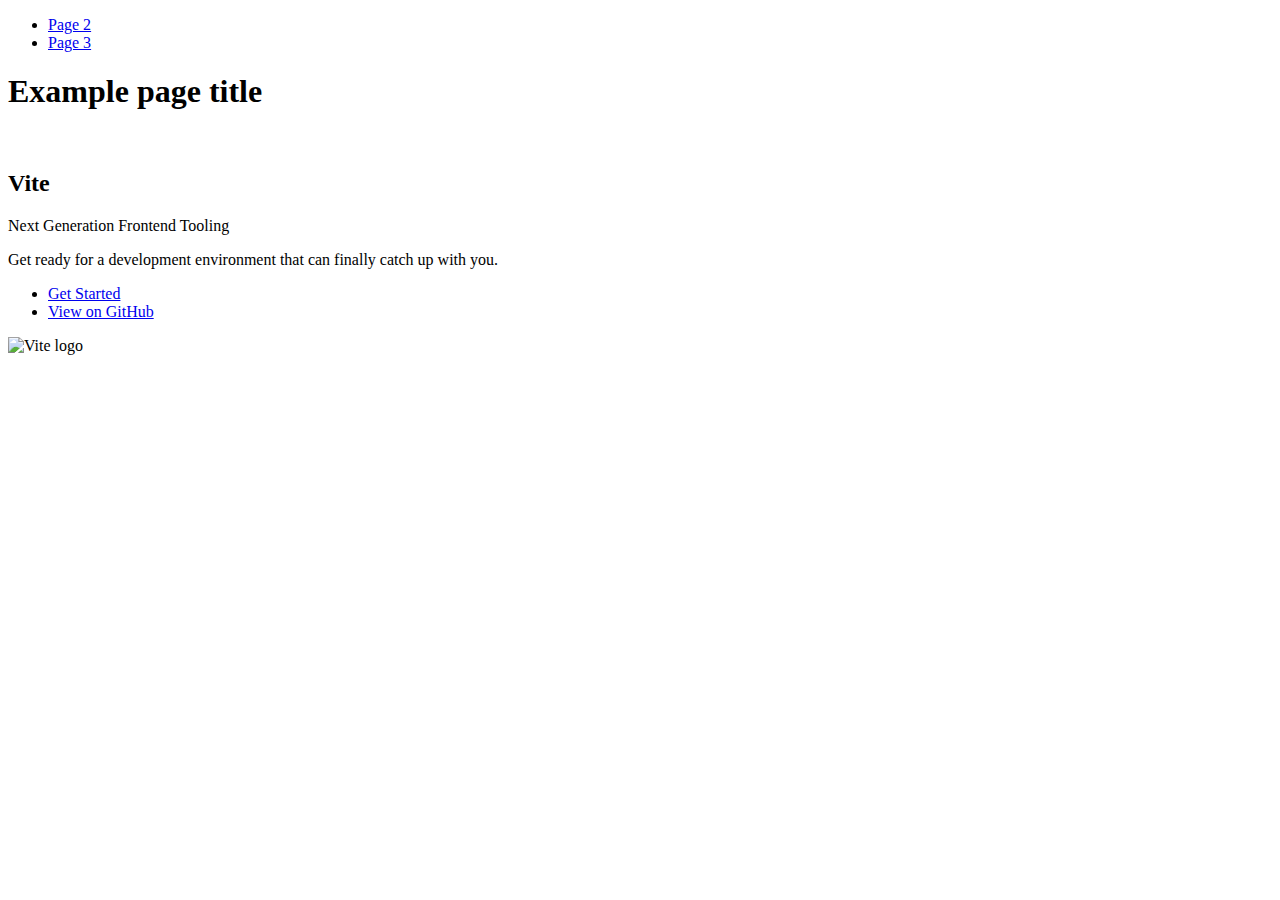
==== index.html @ 7fcb0f20 "Deploying to gh-pages from @ DimoNet91/goit-js-hw-10@0cb0911f3bf7d2bedb936ad6a99d81bbddd1e576 🚀" ====
<!DOCTYPE html>
<html lang="en">
  <head>
    <meta charset="UTF-8" />
    <link rel="icon" type="image/svg+xml" href="/goit-js-hw-10/favicon.svg" />
    <meta name="viewport" content="width=device-width, initial-scale=1.0" />
    <title>Vanilla App Template</title>
    
    <script type="module" crossorigin src="/goit-js-hw-10/commonHelpers.js"></script>
    <link rel="stylesheet" href="/goit-js-hw-10/assets/index-10c40100.css">
  </head>
  <body>
    <header class="header">
  <nav class="nav">
    <ul class="nav-list">
      <li class="nav-item">
        <a href="./page-2.html" class="nav-link">Page 2</a>
      </li>

      <li class="nav-item">
        <a href="./page-3.html" class="nav-link">Page 3</a>
      </li>
    </ul>
  </nav>
</header>


    <section>
      <h1>Example page title</h1>
      <!-- Path to images as from index.html file -->
      <img src="/goit-js-hw-10/assets/javascript-8dac5379.svg" alt="" />
    </section>

    <!-- Loads the specified .html file -->
    <section class="vite-promo">
  <div class="container">
    <div class="wrapper">
      <h2 class="title">
        <span class="gradient">Vite</span>
      </h2>
      <p class="text">Next Generation Frontend Tooling</p>
      <p class="tagline">
        Get ready for a development environment that can finally catch up with
        you.
      </p>

      <ul class="actions">
        <li class="action">
          <a
            class="link"
            href="https://vitejs.dev/guide/"
            target="_blank"
            rel="noopener noreferrer"
            >Get Started</a
          >
        </li>
        <li class="action">
          <a
            class="link"
            href="https://github.com/vitejs/vite"
            target="_blank"
            rel="noopener noreferrer"
            >View on GitHub</a
          >
        </li>
      </ul>
    </div>

    <div class="thumb">
      <!-- Path to images as from index.html file -->
      <img
        class="pic"
        src="/goit-js-hw-10/assets/vite-logo-51249ca9.png"
        alt="Vite logo"
        width="640"
        height="640"
      />
    </div>
  </div>
</section>


    
  </body>
</html>
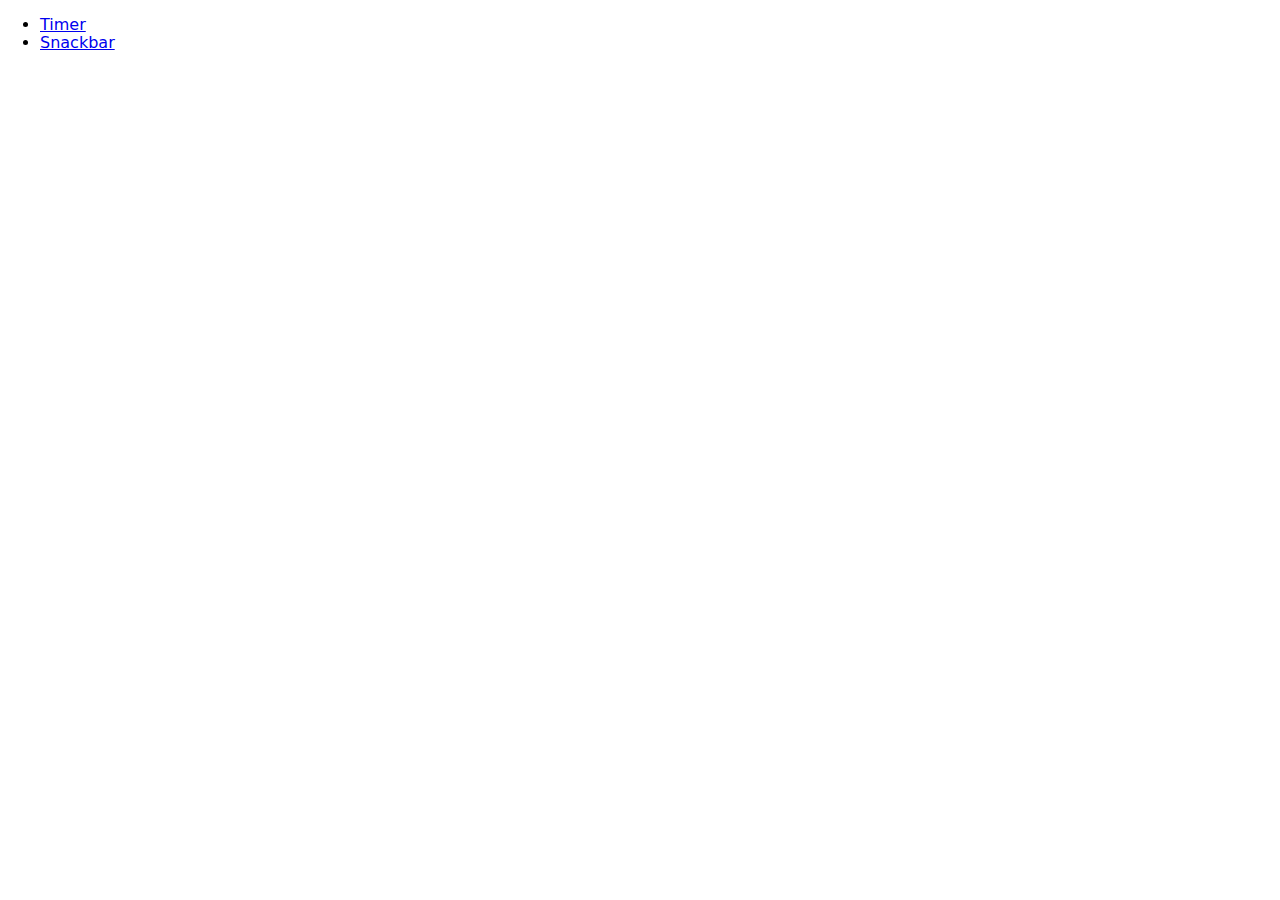
==== commit 09c44fae: "Deploying to gh-pages from @ DimoNet91/goit-js-hw-10@3a3bb7f48db72a3783e1c01a1f907951c3d5c392 🚀" ====
--- a/index.html
+++ b/index.html
@@ -1,85 +1,24 @@
 <!DOCTYPE html>
 <html lang="en">
-  <head>
-    <meta charset="UTF-8" />
-    <link rel="icon" type="image/svg+xml" href="/goit-js-hw-10/favicon.svg" />
-    <meta name="viewport" content="width=device-width, initial-scale=1.0" />
-    <title>Vanilla App Template</title>
-    
-    <script type="module" crossorigin src="/goit-js-hw-10/commonHelpers.js"></script>
-    <link rel="stylesheet" href="/goit-js-hw-10/assets/index-10c40100.css">
-  </head>
-  <body>
-    <header class="header">
-  <nav class="nav">
-    <ul class="nav-list">
-      <li class="nav-item">
-        <a href="./page-2.html" class="nav-link">Page 2</a>
-      </li>
 
-      <li class="nav-item">
-        <a href="./page-3.html" class="nav-link">Page 3</a>
-      </li>
-    </ul>
-  </nav>
-</header>
+<head>
+  <meta charset="UTF-8" />
+  <link rel="icon" type="image/svg+xml" href="/favicon.svg" />
+  <meta name="viewport" content="width=device-width, initial-scale=1.0" />
+  <link rel="preconnect" href="https://fonts.googleapis.com" />
+  <link rel="preconnect" href="https://fonts.gstatic.com" crossorigin />
+  <link href="https://fonts.googleapis.com/css2?family=Montserrat:wght@400;500;600;700&display=swap" rel="stylesheet" />
+  <link rel="stylesheet" href="https://cdn.jsdelivr.net/npm/modern-normalize@2.0.0/modern-normalize.min.css" />
+  
+  <title>goit-js-hw-10</title>
+  <link rel="stylesheet" href="/goit-js-hw-10/assets/index-0e70be2a.css">
+</head>
 
+<body class="main-page">
+  <ul class="nav-list">
+    <li><a class="nav-link" href="./1-timer.html">Timer</a></li>
+    <li><a class="nav-link" href="./2-snackbar.html">Snackbar</a></li>
+  </ul>
+</body>
 
-    <section>
-      <h1>Example page title</h1>
-      <!-- Path to images as from index.html file -->
-      <img src="/goit-js-hw-10/assets/javascript-8dac5379.svg" alt="" />
-    </section>
-
-    <!-- Loads the specified .html file -->
-    <section class="vite-promo">
-  <div class="container">
-    <div class="wrapper">
-      <h2 class="title">
-        <span class="gradient">Vite</span>
-      </h2>
-      <p class="text">Next Generation Frontend Tooling</p>
-      <p class="tagline">
-        Get ready for a development environment that can finally catch up with
-        you.
-      </p>
-
-      <ul class="actions">
-        <li class="action">
-          <a
-            class="link"
-            href="https://vitejs.dev/guide/"
-            target="_blank"
-            rel="noopener noreferrer"
-            >Get Started</a
-          >
-        </li>
-        <li class="action">
-          <a
-            class="link"
-            href="https://github.com/vitejs/vite"
-            target="_blank"
-            rel="noopener noreferrer"
-            >View on GitHub</a
-          >
-        </li>
-      </ul>
-    </div>
-
-    <div class="thumb">
-      <!-- Path to images as from index.html file -->
-      <img
-        class="pic"
-        src="/goit-js-hw-10/assets/vite-logo-51249ca9.png"
-        alt="Vite logo"
-        width="640"
-        height="640"
-      />
-    </div>
-  </div>
-</section>
-
-
-    
-  </body>
-</html>
+</html>